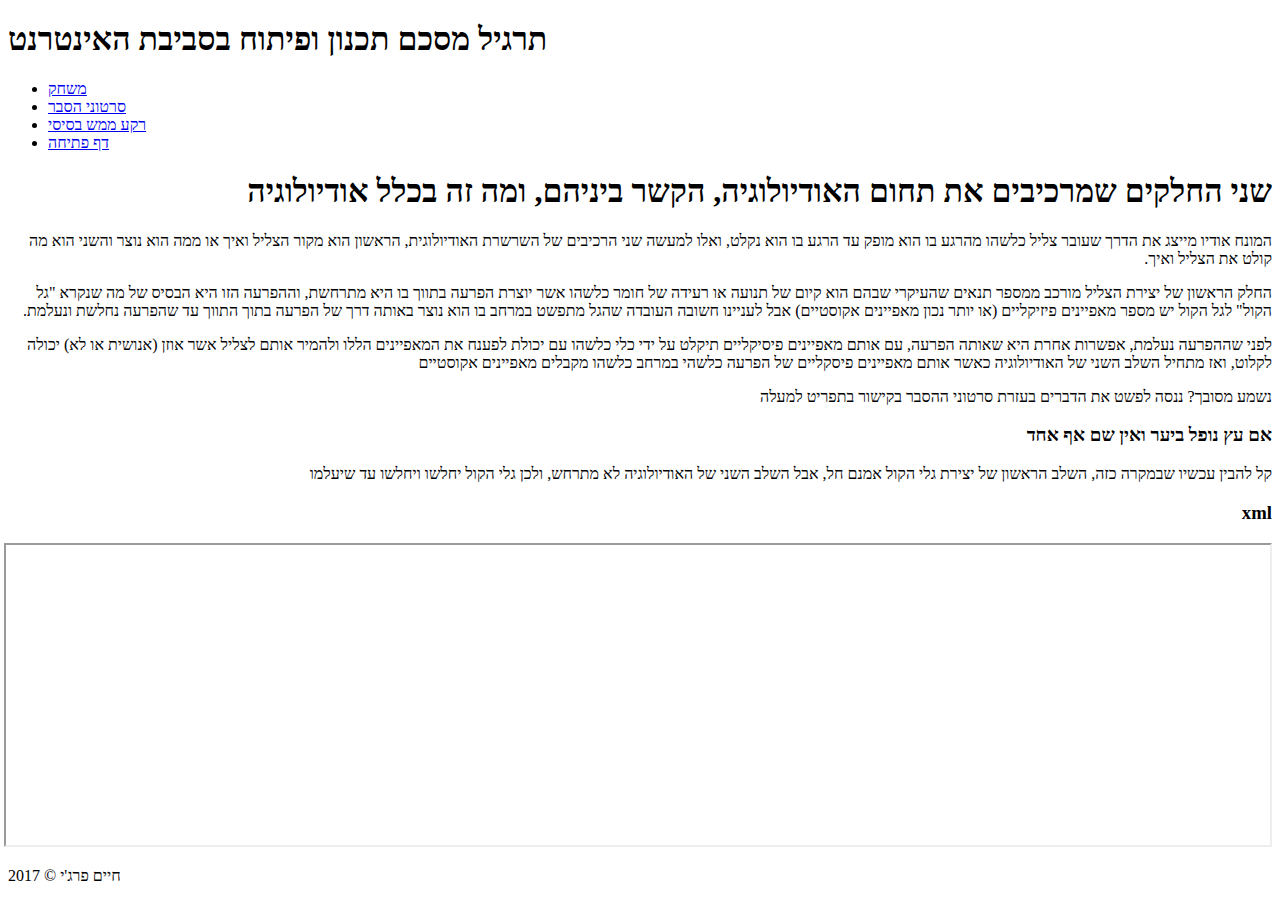
==== about.html @ c672f1a2 "Add files via upload" ====
<!DOCTYPE html>
<html>
  <head>
    <meta charset="utf-8">
    <title>תרגיל סוף קורס</title>
    <link rel="stylesheet" href="./css/style.css">
    
  </head>
  <body>
    <header>
      <div class="container">
        <div id="branding">
          <h1><span class="highlight">תרגיל מסכם</span> תכנון ופיתוח בסביבת האינטרנט</h1>        </div>
        <nav>
          <ul>
            <li class="current"><a href="sudoku/welcome.html">משחק</a></li>
            <li  class="current"><a href="videotable.html">סרטוני הסבר</a></li>
            <li  class="current"><a href="about.html">רקע ממש בסיסי</a></li>
            <li class="current"><a href="home.html">דף פתיחה</a></li>
          
          </ul>
        </nav>
      </div>
    </header>

    <section id="newsletter">
      <div class="container">
        <h1></h1>
        <!-- <form>
          <input type="email" placeholder="Enter Email...">
          <button type="submit" class="button_1">Subscribe</button>
        </form> -->
      </div>
    </section>

    <section id="main">
      <div class="container">
        <article id="main-col">
          <h1 class="page-title" dir="rtl">שני החלקים שמרכיבים את תחום האודיולוגיה, הקשר ביניהם,  ומה זה בכלל אודיולוגיה</h1>
          <p  dir="rtl">
            המונח אודיו מייצג את הדרך שעובר צליל כלשהו מהרגע בו הוא מופק עד הרגע בו הוא נקלט, ואלו למעשה שני הרכיבים של השרשרת האודיולוגית, הראשון הוא מקור הצליל ואיך או ממה הוא נוצר והשני הוא מה קולט את הצליל ואיך. 
          </p>
          
          <p class="dark" dir="rtl">
            החלק הראשון של יצירת הצליל מורכב ממספר תנאים שהעיקרי שבהם הוא קיום של תנועה או רעידה של חומר כלשהו אשר יוצרת הפרעה בתווך בו היא מתרחשת, וההפרעה הזו היא הבסיס של מה שנקרא "גל הקול"
לגל הקול יש מספר מאפיינים פיזיקליים 
(או יותר נכון מאפיינים אקוסטיים)
אבל לעניינו חשובה העובדה שהגל מתפשט במרחב בו הוא נוצר באותה דרך של הפרעה בתוך התווך עד שהפרעה נחלשת ונעלמת.

      
          </p>
        </p>
        <p class="dark" dir="rtl">
          לפני שההפרעה נעלמת, אפשרות אחרת היא שאותה הפרעה, עם אותם מאפיינים פיסיקליים תיקלט על ידי כלי כלשהו עם יכולת לפענח את המאפיינים הללו ולהמיר אותם לצליל אשר  אוזן 
          (אנושית או לא) 
          יכולה לקלוט, ואז מתחיל השלב השני של האודיולוגיה  כאשר אותם מאפיינים פיסקליים של הפרעה כלשהי במרחב כלשהו מקבלים מאפיינים אקוסטיים 
                            </p>
                            <p class="dark" dir="rtl">

                              נשמע מסובך?
                              ננסה לפשט את הדברים בעזרת סרטוני ההסבר בקישור בתפריט למעלה 
                                                                              </p>
        </article>

        <aside id="sidebar">
          <div class="dark" dir="rtl">
            <h3>אם עץ נופל ביער ואין שם אף אחד</h3>
            <p>קל להבין עכשיו שבמקרה כזה, השלב הראשון של יצירת גלי הקול אמנם חל, אבל השלב השני של האודיולוגיה לא מתרחש, ולכן גלי הקול יחלשו ויחלשו עד שיעלמו</p>
          </div>
        </aside>
        <aside id="sidebar">
          <div class="dark" dir="rtl">
            <h3>xml</h3>
            <iframe src="audio.xml" WIDTH="100%" HEIGHT="300">
              
            </iframe>
        </aside>
      </div>
    </section>

    <footer>
      <p>חיים פרג'י &copy; 2017</p>
    </footer>
  </body>
</html>
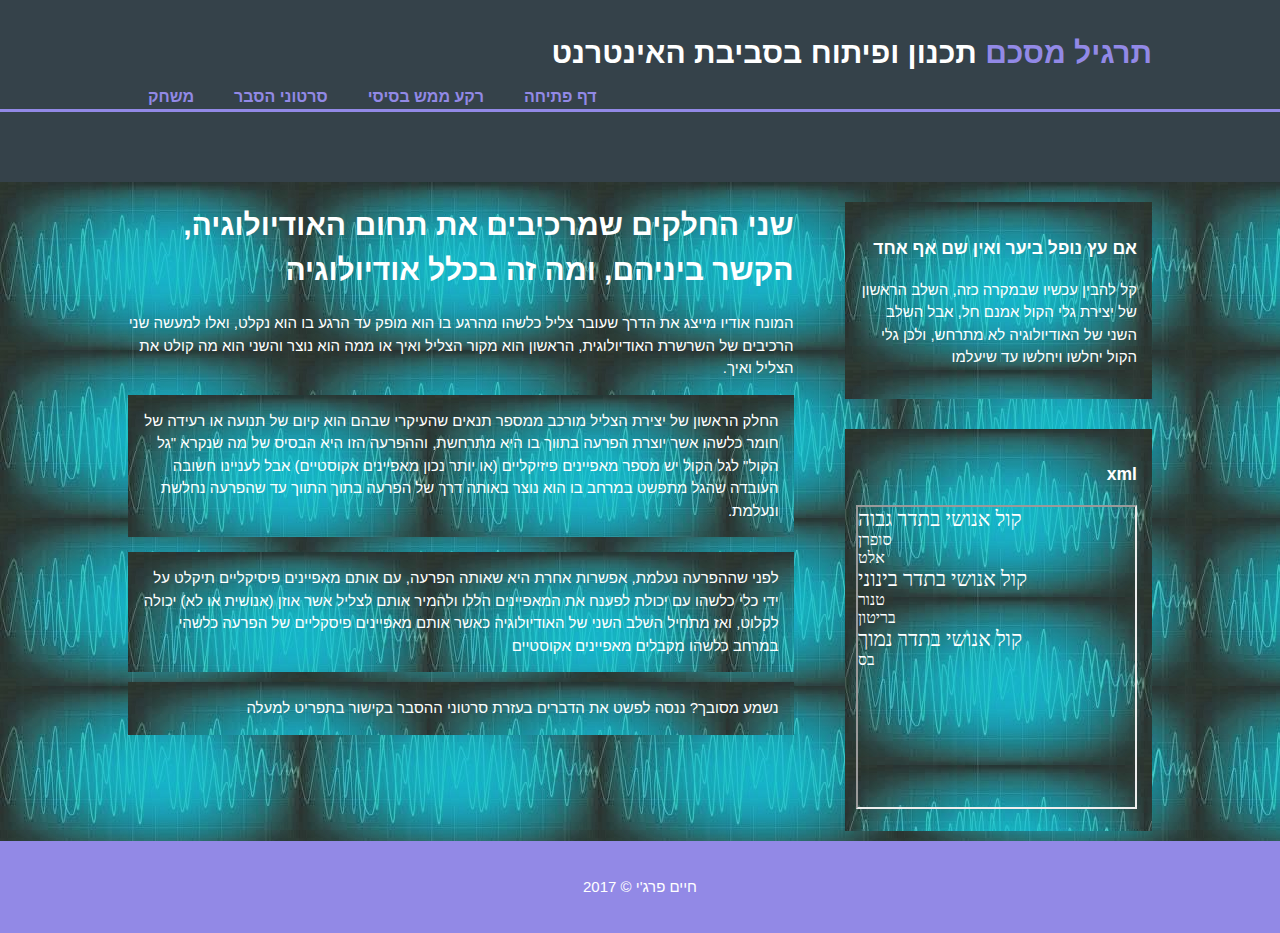
==== commit ede1e574: "Add files via upload" ====
--- a/about.html
+++ b/about.html
@@ -13,10 +13,10 @@
           <h1><span class="highlight">תרגיל מסכם</span> תכנון ופיתוח בסביבת האינטרנט</h1>        </div>
         <nav>
           <ul>
-            <li class="current"><a href="sudoku/welcome.html">משחק</a></li>
+            <li class="current"><a href="sudoku/welcome.html"  target="_blank" >משחק</a></li>
             <li  class="current"><a href="videotable.html">סרטוני הסבר</a></li>
             <li  class="current"><a href="about.html">רקע ממש בסיסי</a></li>
-            <li class="current"><a href="home.html">דף פתיחה</a></li>
+            <li class="current"><a href="index.html">דף פתיחה</a></li>
           
           </ul>
         </nav>
--- a/css/style.css
+++ b/css/style.css
@@ -0,0 +1,254 @@
+body{
+  font: 15px/1.5 Arial, Helvetica,sans-serif;
+  padding:0;
+  margin:0;
+  background-color:#f4f4f4;
+}
+
+/* Global */
+.container{
+  
+  width:80%;
+  margin:auto;
+  overflow:hidden;
+}
+
+ul{
+  margin:0;
+  padding:0;
+}
+
+.button_1{
+  height:38px;
+  background:#9289e6;
+  border:0;
+  padding-left: 20px;
+  padding-right:20px;
+  color:#ffffff;
+}
+
+#main{
+  background:url('../img/signal.jpg')  ;
+ 
+}
+
+.dark{
+
+  padding:15px;
+  background:#35424a;
+  color:#ffffff;
+  margin-top:10px;
+  margin-bottom:10px;
+  background:url('../img/signal.jpg') ;
+}
+
+/* Header **/
+header{
+  background:#35424a;
+  color:#ffffff;
+  padding-top:30px;
+  min-height:70px;
+  border-bottom:#9289e6 3px solid;
+}
+
+header a{
+  color:#ffffff;
+  text-decoration:none;
+  text-transform: uppercase;
+  font-size:16px;
+}
+
+header li{
+  float:left;
+  display:inline;
+  padding: 0 20px 0 20px;
+}
+
+header #branding{
+  float:right;
+}
+
+header #branding h1{
+  margin:0;
+}
+
+header nav{
+  float:left;
+  margin-top:10px;
+}
+
+header .highlight, header .current a{
+  color:#9289e6;
+  font-weight:bold;
+}
+
+header a:hover{
+  color:#cccccc;
+  font-weight:bold;
+}
+
+/* Showcase */
+#showcase{
+  min-height:400px;
+  background:url('../img/signal.jpg') ;
+  text-align:center;
+  color:#ffffff;
+}
+
+#showcase h1{
+  margin-top:100px;
+  font-size:55px;
+  margin-bottom:10px;
+}
+
+#showcase p{
+  font-size:20px;
+}
+
+/* Newsletter */
+#newsletter{
+  padding:15px;
+  color:#ffffff;
+  background:#35424a
+}
+
+#newsletter h1{
+  float:right;
+}
+
+#newsletter form {
+  float:left;
+  margin-top:15px;
+}
+
+#newsletter input[type="email"]{
+  padding:4px;
+  height:25px;
+  width:250px;
+}
+
+/* Boxes */
+#boxes{
+  margin-top:20px;
+}
+
+#boxes .box{
+  float:left;
+  text-align: center;
+  width:30%;
+  padding:10px;
+}
+
+#boxes .box img{
+  width:90px;
+}
+
+/* Sidebar */
+aside#sidebar{
+
+  float:right;
+  width:30%;
+  margin-top:10px;
+}
+
+
+aside#sidebar1{
+
+  float:right;
+  width:30%;
+  margin-top:10px;
+}
+.qoute1{
+  flex:right;
+
+}
+.qoute2{
+ display:flex;
+}
+
+aside#sidebar .quote input, aside#sidebar .quote textarea{
+  float:center;
+  width:90%;
+  padding:5px;
+  /* margin-left:5px; */
+}
+
+/* Main-col */
+article#main-col{
+  color:#ffffff;
+  
+  float:left;
+  width:65%;
+}
+
+/* Services */
+ul#services li{
+  
+  list-style: none;
+  padding:20px;
+  border :#35424a solid 1px;
+  margin-bottom:5px;
+  
+}
+
+footer{
+  padding:20px;
+  margin-top:0;
+  color:#ffffff;
+  background-color:#9289e6;
+  text-align: center;
+}
+
+/* Media Queries */
+@media(max-width: 768px){
+  header #branding,
+  header nav,
+  header nav li,
+  #newsletter h1,
+  #newsletter form,
+  #boxes .box,
+  article#main-col,
+  aside#sidebar{
+    float:none;
+    text-align:center;
+    width:100%;
+  }
+
+
+  header{
+    padding-bottom:20px;
+  }
+
+  #showcase h1{
+    margin-top:40px;
+  }
+
+  #newsletter button, .quote button{
+    display:block;
+    width:100%;
+  }
+
+  #newsletter form input[type="email"], .quote input, .quote textarea{
+    width:100%;
+    margin-bottom:5px;
+  }
+}
+
+/* .page-title{
+  float:right;
+} */
+
+
+.iframe-container{
+  position: relative;
+  width: 100%;
+  padding-bottom: 56.25%; 
+  height: 0;
+}
+.iframe-container iframe{
+  position: absolute;
+  top:0;
+  left: 0;
+  width: 100%;
+  height: 100%;
+}
